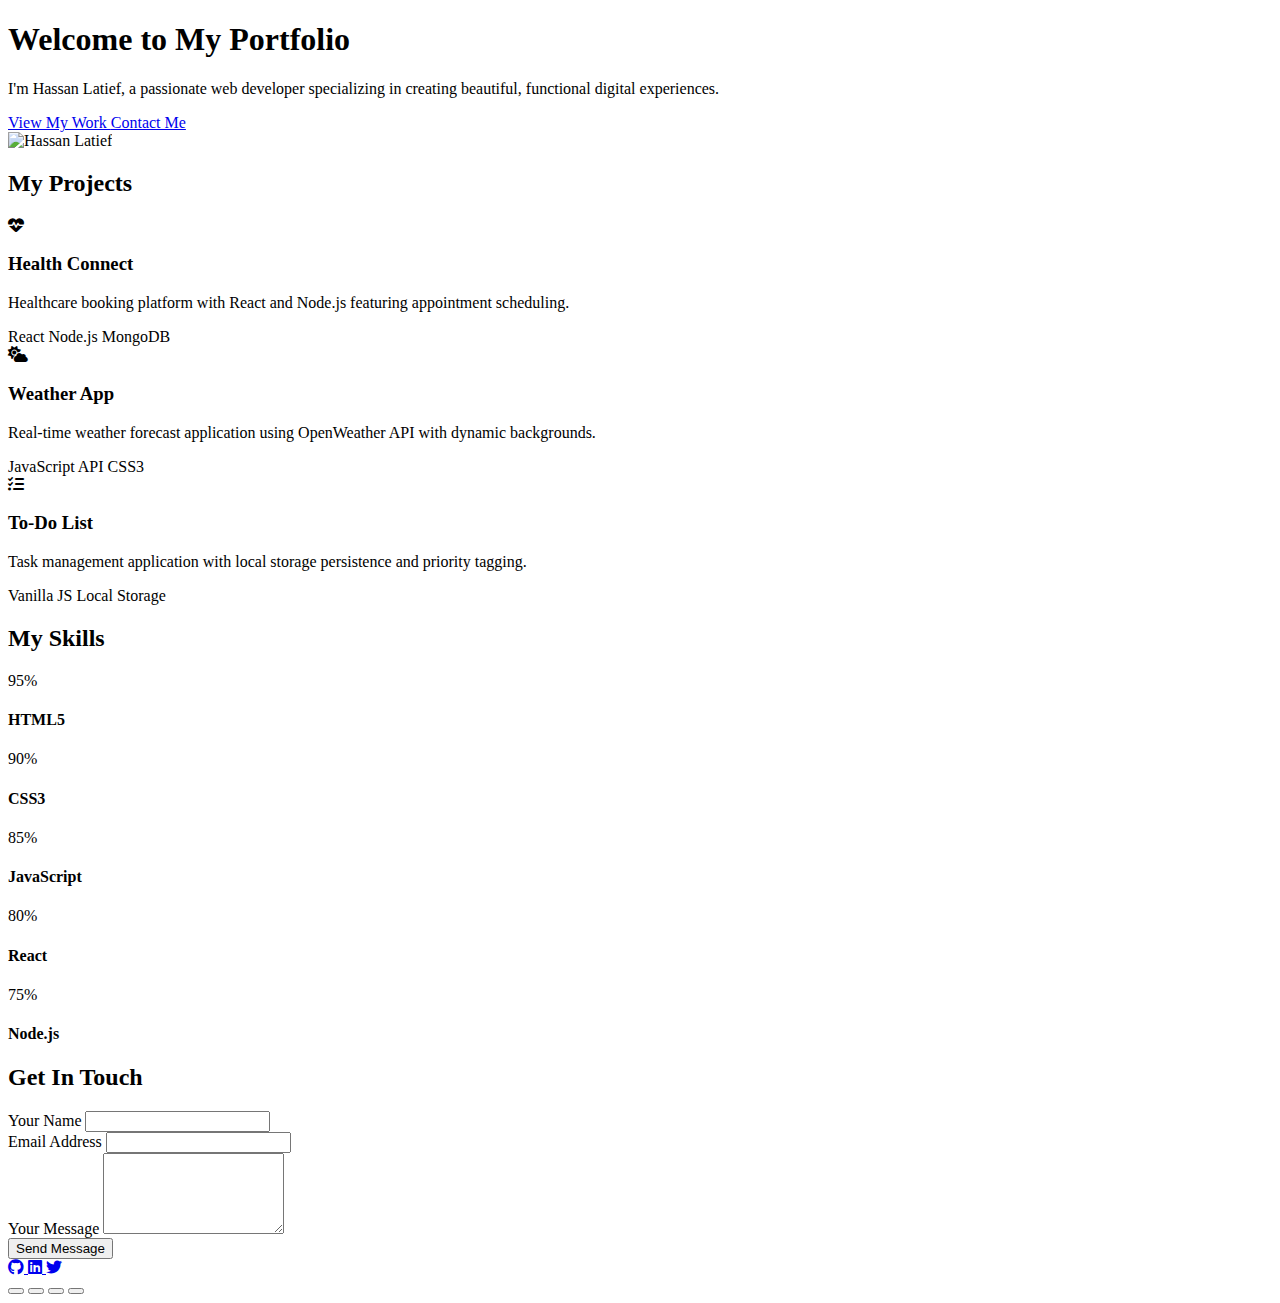
==== A3/index.html @ 29d2576d "Add files via upload" ====
<!DOCTYPE html>
<html lang="en">
<head>
  <meta charset="UTF-8">
  <meta name="viewport" content="width=device-width, initial-scale=1.0">
  <title>Hassan's Portfolio</title>
  <script src="https://cdn.tailwindcss.com"></script>
  <link rel="stylesheet" href="https://cdnjs.cloudflare.com/ajax/libs/font-awesome/6.4.0/css/all.min.css">
  <script>
    tailwind.config = {
      theme: {
        extend: {
          colors: {
            primary: '#3b82f6',
            secondary: '#10b981',
            dark: '#1e293b',
            light: '#f8fafc',
            accent: '#f59e0b',
          },
          animation: {
            'fade-in': 'fadeIn 1s ease-in-out',
            'float': 'float 3s ease-in-out infinite',
            'slide-in': 'slideIn 0.5s ease-out',
          }
        }
      }
    }
  </script>
  <style type="text/tailwindcss">
    @layer utilities {
      .text-gradient {
        @apply bg-clip-text text-transparent bg-gradient-to-r from-primary to-secondary;
      }
      .bg-glass {
        @apply bg-white/10 backdrop-blur-md border border-white/10;
      }
      .horizontal-scroll {
        @apply flex overflow-x-auto snap-x snap-mandatory w-screen h-screen;
        scroll-snap-type: x mandatory;
        scroll-behavior: smooth;
      }
      .horizontal-section {
        @apply flex-none w-screen h-screen snap-start overflow-y-auto;
      }
      .hide-scrollbar {
        -ms-overflow-style: none;
        scrollbar-width: none;
      }
      .hide-scrollbar::-webkit-scrollbar {
        display: none;
      }
    }
  </style>
</head>
<body class="bg-gradient-to-br from-dark to-gray-800 text-light font-sans antialiased hide-scrollbar">
  <!-- Horizontal Scroll Container -->
  <div class="horizontal-scroll hide-scrollbar">
    <!-- Home Section -->
    <section class="horizontal-section flex items-center justify-center">
      <div class="container mx-auto px-4 py-16 md:py-24">
        <div class="flex flex-col lg:flex-row items-center gap-12">
          <div class="lg:w-1/2 text-center lg:text-left animate-slide-in">
            <h1 class="text-4xl md:text-5xl lg:text-6xl font-bold mb-6">
              Welcome to My <span class="text-gradient">Portfolio</span>
            </h1>
            <p class="text-xl text-gray-300 mb-8 leading-relaxed">
              I'm Hassan Latief, a passionate web developer specializing in creating beautiful, functional digital experiences.
            </p>
            <div class="flex flex-col sm:flex-row gap-4 justify-center lg:justify-start">
              <a href="#projects" class="bg-gradient-to-r from-primary to-blue-500 text-white px-6 py-3 rounded-lg font-medium hover:opacity-90 transition-opacity text-center">
                View My Work
              </a>
              <a href="#contact" class="bg-transparent border-2 border-primary text-primary px-6 py-3 rounded-lg font-medium hover:bg-primary/10 transition-colors text-center">
                Contact Me
              </a>
            </div>
          </div>
          <div class="lg:w-1/2 flex justify-center mt-10 lg:mt-0">
            <div class="relative group">
              <div class="absolute -inset-2 bg-gradient-to-r from-primary to-secondary rounded-full blur opacity-75 group-hover:opacity-100 transition duration-200 animate-float"></div>
              <img src="img.jpe.JPG" alt="Hassan Latief" class="relative w-64 h-64 md:w-80 md:h-80 rounded-full object-cover border-4 border-white shadow-lg">
            </div>
          </div>
        </div>
      </div>
    </section>

    <!-- Projects Section -->
    <section id="projects" class="horizontal-section bg-dark/50 flex items-center justify-center">
      <div class="container mx-auto px-4 py-16">
        <h2 class="text-3xl md:text-4xl font-bold text-center mb-12 text-gradient">
          My Projects
        </h2>
        <div class="grid grid-cols-1 md:grid-cols-2 lg:grid-cols-3 gap-8">
          <!-- Project 1 -->
          <div class="bg-glass p-8 rounded-xl shadow-lg hover:shadow-xl transition-all">
            <div class="h-48 bg-gradient-to-br from-primary/20 to-secondary/20 rounded-lg mb-6 flex items-center justify-center">
              <i class="fas fa-heartbeat text-5xl text-primary"></i>
            </div>
            <h3 class="text-2xl font-bold mb-4">Health Connect</h3>
            <p class="text-gray-300 mb-4">
              Healthcare booking platform with React and Node.js featuring appointment scheduling.
            </p>
            <div class="flex flex-wrap gap-2">
              <span class="bg-primary/20 text-primary px-3 py-1 rounded-full text-sm">React</span>
              <span class="bg-primary/20 text-primary px-3 py-1 rounded-full text-sm">Node.js</span>
              <span class="bg-primary/20 text-primary px-3 py-1 rounded-full text-sm">MongoDB</span>
            </div>
          </div>
          
          <!-- Project 2 -->
          <div class="bg-glass p-8 rounded-xl shadow-lg hover:shadow-xl transition-all">
            <div class="h-48 bg-gradient-to-br from-primary/20 to-secondary/20 rounded-lg mb-6 flex items-center justify-center">
              <i class="fas fa-cloud-sun text-5xl text-primary"></i>
            </div>
            <h3 class="text-2xl font-bold mb-4">Weather App</h3>
            <p class="text-gray-300 mb-4">
              Real-time weather forecast application using OpenWeather API with dynamic backgrounds.
            </p>
            <div class="flex flex-wrap gap-2">
              <span class="bg-primary/20 text-primary px-3 py-1 rounded-full text-sm">JavaScript</span>
              <span class="bg-primary/20 text-primary px-3 py-1 rounded-full text-sm">API</span>
              <span class="bg-primary/20 text-primary px-3 py-1 rounded-full text-sm">CSS3</span>
            </div>
          </div>
          
          <!-- Project 3 -->
          <div class="bg-glass p-8 rounded-xl shadow-lg hover:shadow-xl transition-all">
            <div class="h-48 bg-gradient-to-br from-primary/20 to-secondary/20 rounded-lg mb-6 flex items-center justify-center">
              <i class="fas fa-tasks text-5xl text-primary"></i>
            </div>
            <h3 class="text-2xl font-bold mb-4">To-Do List</h3>
            <p class="text-gray-300 mb-4">
              Task management application with local storage persistence and priority tagging.
            </p>
            <div class="flex flex-wrap gap-2">
              <span class="bg-primary/20 text-primary px-3 py-1 rounded-full text-sm">Vanilla JS</span>
              <span class="bg-primary/20 text-primary px-3 py-1 rounded-full text-sm">Local Storage</span>
            </div>
          </div>
        </div>
      </div>
    </section>

    <!-- Skills Section -->
    <section class="horizontal-section flex items-center justify-center">
      <div class="container mx-auto px-4 py-16">
        <h2 class="text-3xl md:text-4xl font-bold text-center mb-12 text-gradient">
          My Skills
        </h2>
        <div class="grid grid-cols-2 md:grid-cols-3 lg:grid-cols-5 gap-8">
          <!-- Skill 1 -->
          <div class="bg-glass p-6 rounded-xl text-center hover:shadow-lg transition-all">
            <div class="radial-progress text-primary mx-auto" style="--value:95; --size:5rem; --thickness: 6px;">
              <span class="text-sm font-bold">95%</span>
            </div>
            <h4 class="mt-4 font-bold">HTML5</h4>
          </div>
          
          <!-- Skill 2 -->
          <div class="bg-glass p-6 rounded-xl text-center hover:shadow-lg transition-all">
            <div class="radial-progress text-primary mx-auto" style="--value:90; --size:5rem; --thickness: 6px;">
              <span class="text-sm font-bold">90%</span>
            </div>
            <h4 class="mt-4 font-bold">CSS3</h4>
          </div>
          
          <!-- Skill 3 -->
          <div class="bg-glass p-6 rounded-xl text-center hover:shadow-lg transition-all">
            <div class="radial-progress text-primary mx-auto" style="--value:85; --size:5rem; --thickness: 6px;">
              <span class="text-sm font-bold">85%</span>
            </div>
            <h4 class="mt-4 font-bold">JavaScript</h4>
          </div>
          
          <!-- Skill 4 -->
          <div class="bg-glass p-6 rounded-xl text-center hover:shadow-lg transition-all">
            <div class="radial-progress text-primary mx-auto" style="--value:80; --size:5rem; --thickness: 6px;">
              <span class="text-sm font-bold">80%</span>
            </div>
            <h4 class="mt-4 font-bold">React</h4>
          </div>
          
          <!-- Skill 5 -->
          <div class="bg-glass p-6 rounded-xl text-center hover:shadow-lg transition-all">
            <div class="radial-progress text-primary mx-auto" style="--value:75; --size:5rem; --thickness: 6px;">
              <span class="text-sm font-bold">75%</span>
            </div>
            <h4 class="mt-4 font-bold">Node.js</h4>
          </div>
        </div>
      </div>
    </section>

    <!-- Contact Section -->
    <section id="contact" class="horizontal-section bg-dark/70 flex items-center justify-center">
      <div class="container mx-auto px-4 py-16">
        <h2 class="text-3xl md:text-4xl font-bold text-center mb-12 text-gradient">
          Get In Touch
        </h2>
        <div class="max-w-2xl mx-auto bg-glass p-8 rounded-xl shadow-lg">
          <form class="space-y-6">
            <div>
              <label for="name" class="block text-gray-300 mb-2">Your Name</label>
              <input type="text" id="name" class="w-full px-4 py-3 bg-dark/50 border border-gray-600 rounded-lg focus:outline-none focus:ring-2 focus:ring-primary">
            </div>
            <div>
              <label for="email" class="block text-gray-300 mb-2">Email Address</label>
              <input type="email" id="email" class="w-full px-4 py-3 bg-dark/50 border border-gray-600 rounded-lg focus:outline-none focus:ring-2 focus:ring-primary">
            </div>
            <div>
              <label for="message" class="block text-gray-300 mb-2">Your Message</label>
              <textarea id="message" rows="5" class="w-full px-4 py-3 bg-dark/50 border border-gray-600 rounded-lg focus:outline-none focus:ring-2 focus:ring-primary"></textarea>
            </div>
            <button type="submit" class="w-full bg-gradient-to-r from-primary to-blue-500 text-white py-3 px-6 rounded-lg font-medium hover:opacity-90 transition-opacity">
              Send Message
            </button>
          </form>
          <div class="mt-8 flex justify-center space-x-6">
            <a href="#" class="text-2xl hover:text-primary transition-colors" aria-label="GitHub">
              <i class="fab fa-github"></i>
            </a>
            <a href="#" class="text-2xl hover:text-primary transition-colors" aria-label="LinkedIn">
              <i class="fab fa-linkedin"></i>
            </a>
            <a href="#" class="text-2xl hover:text-primary transition-colors" aria-label="Twitter">
              <i class="fab fa-twitter"></i>
            </a>
          </div>
        </div>
      </div>
    </section>
  </div>

  <!-- Navigation Dots -->
  <div class="fixed right-8 top-1/2 transform -translate-y-1/2 z-50 flex flex-col space-y-4">
    <button class="nav-dot w-3 h-3 rounded-full bg-primary opacity-100" data-section="0"></button>
    <button class="nav-dot w-3 h-3 rounded-full bg-gray-600 opacity-50" data-section="1"></button>
    <button class="nav-dot w-3 h-3 rounded-full bg-gray-600 opacity-50" data-section="2"></button>
    <button class="nav-dot w-3 h-3 rounded-full bg-gray-600 opacity-50" data-section="3"></button>
  </div>

  <script>
    // 1. Horizontal Scroll Navigation
    const horizontalScroll = document.querySelector('.horizontal-scroll');
    const navDots = document.querySelectorAll('.nav-dot');
    
    // Update active dot based on scroll position
    horizontalScroll.addEventListener('scroll', () => {
      const scrollPosition = horizontalScroll.scrollLeft;
      const sectionWidth = window.innerWidth;
      const activeSection = Math.round(scrollPosition / sectionWidth);
      
      navDots.forEach((dot, index) => {
        if (index === activeSection) {
          dot.classList.add('bg-primary', 'opacity-100');
          dot.classList.remove('bg-gray-600', 'opacity-50');
        } else {
          dot.classList.remove('bg-primary', 'opacity-100');
          dot.classList.add('bg-gray-600', 'opacity-50');
        }
      });
    });
    
    // Click on dot to scroll to section
    navDots.forEach(dot => {
      dot.addEventListener('click', () => {
        const sectionIndex = dot.dataset.section;
        horizontalScroll.scrollTo({
          left: window.innerWidth * sectionIndex,
          behavior: 'smooth'
        });
      });
    });
    
    // 2. Keyboard Navigation
    document.addEventListener('keydown', (e) => {
      if (e.key === 'ArrowLeft') {
        horizontalScroll.scrollBy({
          left: -window.innerWidth,
          behavior: 'smooth'
        });
      } else if (e.key === 'ArrowRight') {
        horizontalScroll.scrollBy({
          left: window.innerWidth,
          behavior: 'smooth'
        });
      }
    });
    
    // 3. Touch Gestures for Mobile
    let touchStartX = 0;
    let touchEndX = 0;
    
    horizontalScroll.addEventListener('touchstart', (e) => {
      touchStartX = e.changedTouches[0].screenX;
    }, {passive: true});
    
    horizontalScroll.addEventListener('touchend', (e) => {
      touchEndX = e.changedTouches[0].screenX;
      handleSwipe();
    }, {passive: true});
    
    function handleSwipe() {
      const threshold = 50;
      if (touchEndX < touchStartX - threshold) {
        // Swipe left
        horizontalScroll.scrollBy({
          left: window.innerWidth,
          behavior: 'smooth'
        });
      } else if (touchEndX > touchStartX + threshold) {
        // Swipe right
        horizontalScroll.scrollBy({
          left: -window.innerWidth,
          behavior: 'smooth'
        });
      }
    }
    
    // 4. Scroll Animation
    const scrollObserver = new IntersectionObserver((entries) => {
      entries.forEach(entry => {
        if (entry.isIntersecting) {
          entry.target.classList.add('animate-fade-in');
        }
      });
    }, { threshold: 0.1 });
    
    document.querySelectorAll('section, .bg-glass').forEach(element => {
      scrollObserver.observe(element);
    });
    
    // 5. Current Year in Footer
    document.getElementById('current-year').textContent = new Date().getFullYear();
  </script>
</body>
</html>
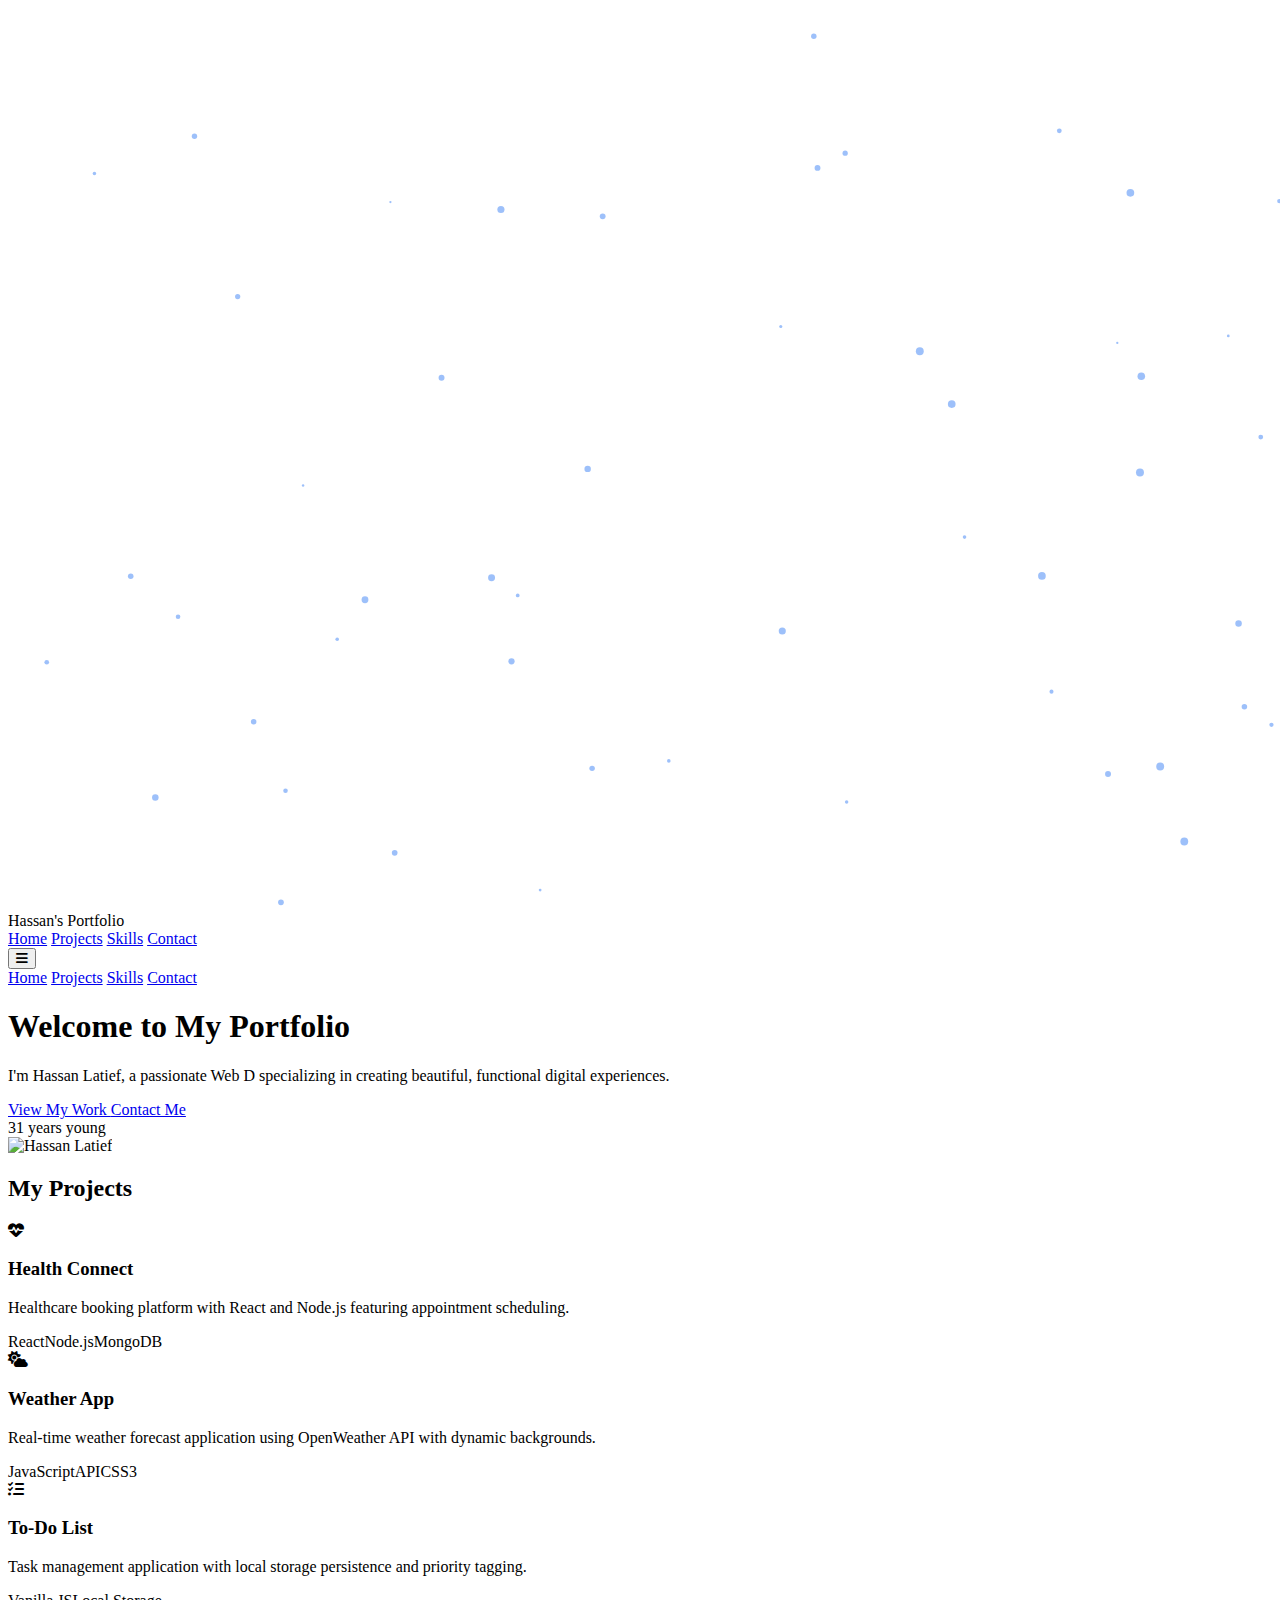
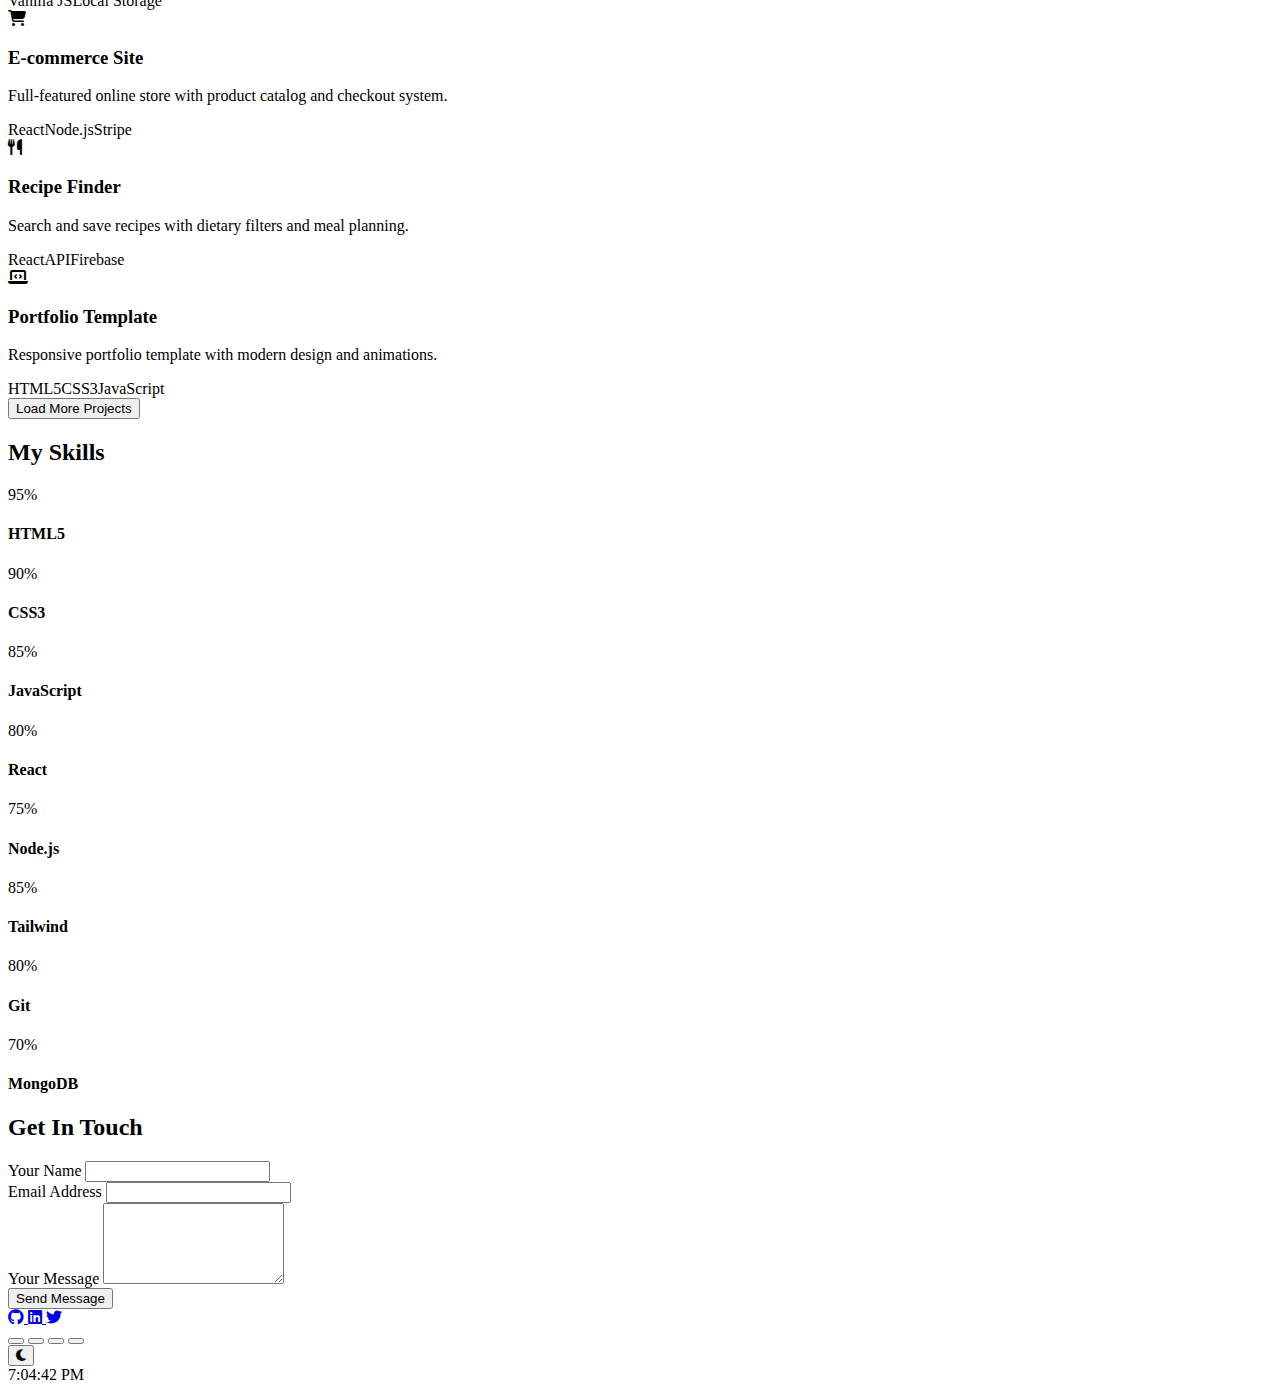
==== commit 6745c2fc: "Add files via upload" ====
--- a/A3/index.html
+++ b/A3/index.html
@@ -21,6 +21,35 @@
             'fade-in': 'fadeIn 1s ease-in-out',
             'float': 'float 3s ease-in-out infinite',
             'slide-in': 'slideIn 0.5s ease-out',
+            'fade-in-up': 'fadeInUp 0.5s ease-out',
+            'project-enter': 'projectEnter 0.5s ease-out forwards',
+            'skill-enter': 'skillEnter 0.5s ease-out forwards'
+          },
+          keyframes: {
+            fadeIn: {
+              '0%': { opacity: '0' },
+              '100%': { opacity: '1' }
+            },
+            fadeInUp: {
+              '0%': { opacity: '0', transform: 'translateY(20px)' },
+              '100%': { opacity: '1', transform: 'translateY(0)' }
+            },
+            float: {
+              '0%, 100%': { transform: 'translateY(0)' },
+              '50%': { transform: 'translateY(-10px)' }
+            },
+            slideIn: {
+              '0%': { transform: 'translateX(-20px)', opacity: '0' },
+              '100%': { transform: 'translateX(0)', opacity: '1' }
+            },
+            projectEnter: {
+              '0%': { opacity: '0', transform: 'scale(0.8) translateY(20px)' },
+              '100%': { opacity: '1', transform: 'scale(1) translateY(0)' }
+            },
+            skillEnter: {
+              '0%': { opacity: '0', transform: 'scale(0.9)' },
+              '100%': { opacity: '1', transform: 'scale(1)' }
+            }
           }
         }
       }
@@ -49,14 +78,57 @@
       .hide-scrollbar::-webkit-scrollbar {
         display: none;
       }
+      .light-mode {
+        @apply bg-gray-100 text-dark;
+      }
+      .animate-me {
+        @apply opacity-0;
+      }
+      .project-card {
+        @apply transition-all duration-300 opacity-0;
+      }
+      .skill-card {
+        @apply transition-all duration-300 opacity-0;
+      }
+      .nav-link {
+        @apply px-4 py-2 rounded-lg transition-colors duration-300;
+      }
     }
   </style>
 </head>
 <body class="bg-gradient-to-br from-dark to-gray-800 text-light font-sans antialiased hide-scrollbar">
+  <!-- Navigation Bar -->
+  <nav class="fixed top-0 left-0 right-0 bg-dark/80 backdrop-blur-md z-50 border-b border-gray-700">
+    <div class="container mx-auto px-6 py-3 flex justify-between items-center">
+      <div class="text-2xl font-bold text-gradient">
+        Hassan's Portfolio
+      </div>
+      <div class="hidden md:flex space-x-4">
+        <a href="#home" class="nav-link hover:bg-primary/20 text-white">Home</a>
+        <a href="#projects" class="nav-link hover:bg-primary/20 text-white">Projects</a>
+        <a href="#skills" class="nav-link hover:bg-primary/20 text-white">Skills</a>
+        <a href="#contact" class="nav-link hover:bg-primary/20 text-white">Contact</a>
+      </div>
+      <button id="mobile-menu-button" class="md:hidden text-white">
+        <i class="fas fa-bars text-2xl"></i>
+      </button>
+    </div>
+    <!-- Mobile Menu -->
+    <div id="mobile-menu" class="md:hidden hidden bg-dark/90 backdrop-blur-lg pb-4 px-6">
+      <a href="#home" class="nav-link block py-2 text-white hover:bg-primary/20">Home</a>
+      <a href="#projects" class="nav-link block py-2 text-white hover:bg-primary/20">Projects</a>
+      <a href="#skills" class="nav-link block py-2 text-white hover:bg-primary/20">Skills</a>
+      <a href="#contact" class="nav-link block py-2 text-white hover:bg-primary/20">Contact</a>
+    </div>
+  </nav>
+
+  <!-- Progress Bar -->
+  <div class="fixed top-16 left-0 h-1 bg-gradient-to-r from-primary to-secondary z-40" id="progress-bar"></div>
+
   <!-- Horizontal Scroll Container -->
-  <div class="horizontal-scroll hide-scrollbar">
+  <div class="horizontal-scroll hide-scrollbar pt-16" id="horizontal-scroll">
     <!-- Home Section -->
-    <section class="horizontal-section flex items-center justify-center">
+    <section id="home" class="horizontal-section flex items-center justify-center">
       <div class="container mx-auto px-4 py-16 md:py-24">
         <div class="flex flex-col lg:flex-row items-center gap-12">
           <div class="lg:w-1/2 text-center lg:text-left animate-slide-in">
@@ -64,7 +136,7 @@
               Welcome to My <span class="text-gradient">Portfolio</span>
             </h1>
             <p class="text-xl text-gray-300 mb-8 leading-relaxed">
-              I'm Hassan Latief, a passionate web developer specializing in creating beautiful, functional digital experiences.
+              I'm Hassan Latief, a passionate <span class="hero-text">Web Developer</span> specializing in creating beautiful, functional digital experiences.
             </p>
             <div class="flex flex-col sm:flex-row gap-4 justify-center lg:justify-start">
               <a href="#projects" class="bg-gradient-to-r from-primary to-blue-500 text-white px-6 py-3 rounded-lg font-medium hover:opacity-90 transition-opacity text-center">
@@ -74,6 +146,7 @@
                 Contact Me
               </a>
             </div>
+            <div class="text-gray-400 text-sm mt-2" id="age-display"></div>
           </div>
           <div class="lg:w-1/2 flex justify-center mt-10 lg:mt-0">
             <div class="relative group">
@@ -88,106 +161,28 @@
     <!-- Projects Section -->
     <section id="projects" class="horizontal-section bg-dark/50 flex items-center justify-center">
       <div class="container mx-auto px-4 py-16">
-        <h2 class="text-3xl md:text-4xl font-bold text-center mb-12 text-gradient">
+        <h2 class="text-3xl md:text-4xl font-bold text-center mb-12 text-gradient animate-me">
           My Projects
         </h2>
-        <div class="grid grid-cols-1 md:grid-cols-2 lg:grid-cols-3 gap-8">
-          <!-- Project 1 -->
-          <div class="bg-glass p-8 rounded-xl shadow-lg hover:shadow-xl transition-all">
-            <div class="h-48 bg-gradient-to-br from-primary/20 to-secondary/20 rounded-lg mb-6 flex items-center justify-center">
-              <i class="fas fa-heartbeat text-5xl text-primary"></i>
-            </div>
-            <h3 class="text-2xl font-bold mb-4">Health Connect</h3>
-            <p class="text-gray-300 mb-4">
-              Healthcare booking platform with React and Node.js featuring appointment scheduling.
-            </p>
-            <div class="flex flex-wrap gap-2">
-              <span class="bg-primary/20 text-primary px-3 py-1 rounded-full text-sm">React</span>
-              <span class="bg-primary/20 text-primary px-3 py-1 rounded-full text-sm">Node.js</span>
-              <span class="bg-primary/20 text-primary px-3 py-1 rounded-full text-sm">MongoDB</span>
-            </div>
-          </div>
-          
-          <!-- Project 2 -->
-          <div class="bg-glass p-8 rounded-xl shadow-lg hover:shadow-xl transition-all">
-            <div class="h-48 bg-gradient-to-br from-primary/20 to-secondary/20 rounded-lg mb-6 flex items-center justify-center">
-              <i class="fas fa-cloud-sun text-5xl text-primary"></i>
-            </div>
-            <h3 class="text-2xl font-bold mb-4">Weather App</h3>
-            <p class="text-gray-300 mb-4">
-              Real-time weather forecast application using OpenWeather API with dynamic backgrounds.
-            </p>
-            <div class="flex flex-wrap gap-2">
-              <span class="bg-primary/20 text-primary px-3 py-1 rounded-full text-sm">JavaScript</span>
-              <span class="bg-primary/20 text-primary px-3 py-1 rounded-full text-sm">API</span>
-              <span class="bg-primary/20 text-primary px-3 py-1 rounded-full text-sm">CSS3</span>
-            </div>
-          </div>
-          
-          <!-- Project 3 -->
-          <div class="bg-glass p-8 rounded-xl shadow-lg hover:shadow-xl transition-all">
-            <div class="h-48 bg-gradient-to-br from-primary/20 to-secondary/20 rounded-lg mb-6 flex items-center justify-center">
-              <i class="fas fa-tasks text-5xl text-primary"></i>
-            </div>
-            <h3 class="text-2xl font-bold mb-4">To-Do List</h3>
-            <p class="text-gray-300 mb-4">
-              Task management application with local storage persistence and priority tagging.
-            </p>
-            <div class="flex flex-wrap gap-2">
-              <span class="bg-primary/20 text-primary px-3 py-1 rounded-full text-sm">Vanilla JS</span>
-              <span class="bg-primary/20 text-primary px-3 py-1 rounded-full text-sm">Local Storage</span>
-            </div>
-          </div>
+        <div class="grid grid-cols-1 md:grid-cols-2 lg:grid-cols-3 gap-8" id="projects-container">
+          <!-- Projects will be loaded dynamically -->
+        </div>
+        <div class="text-center mt-8">
+          <button id="load-more" class="bg-glass px-6 py-3 rounded-lg hover:bg-primary/20 transition-colors">
+            Load More Projects
+          </button>
         </div>
       </div>
     </section>
 
     <!-- Skills Section -->
-    <section class="horizontal-section flex items-center justify-center">
+    <section id="skills" class="horizontal-section flex items-center justify-center">
       <div class="container mx-auto px-4 py-16">
-        <h2 class="text-3xl md:text-4xl font-bold text-center mb-12 text-gradient">
+        <h2 class="text-3xl md:text-4xl font-bold text-center mb-12 text-gradient animate-me">
           My Skills
         </h2>
-        <div class="grid grid-cols-2 md:grid-cols-3 lg:grid-cols-5 gap-8">
-          <!-- Skill 1 -->
-          <div class="bg-glass p-6 rounded-xl text-center hover:shadow-lg transition-all">
-            <div class="radial-progress text-primary mx-auto" style="--value:95; --size:5rem; --thickness: 6px;">
-              <span class="text-sm font-bold">95%</span>
-            </div>
-            <h4 class="mt-4 font-bold">HTML5</h4>
-          </div>
-          
-          <!-- Skill 2 -->
-          <div class="bg-glass p-6 rounded-xl text-center hover:shadow-lg transition-all">
-            <div class="radial-progress text-primary mx-auto" style="--value:90; --size:5rem; --thickness: 6px;">
-              <span class="text-sm font-bold">90%</span>
-            </div>
-            <h4 class="mt-4 font-bold">CSS3</h4>
-          </div>
-          
-          <!-- Skill 3 -->
-          <div class="bg-glass p-6 rounded-xl text-center hover:shadow-lg transition-all">
-            <div class="radial-progress text-primary mx-auto" style="--value:85; --size:5rem; --thickness: 6px;">
-              <span class="text-sm font-bold">85%</span>
-            </div>
-            <h4 class="mt-4 font-bold">JavaScript</h4>
-          </div>
-          
-          <!-- Skill 4 -->
-          <div class="bg-glass p-6 rounded-xl text-center hover:shadow-lg transition-all">
-            <div class="radial-progress text-primary mx-auto" style="--value:80; --size:5rem; --thickness: 6px;">
-              <span class="text-sm font-bold">80%</span>
-            </div>
-            <h4 class="mt-4 font-bold">React</h4>
-          </div>
-          
-          <!-- Skill 5 -->
-          <div class="bg-glass p-6 rounded-xl text-center hover:shadow-lg transition-all">
-            <div class="radial-progress text-primary mx-auto" style="--value:75; --size:5rem; --thickness: 6px;">
-              <span class="text-sm font-bold">75%</span>
-            </div>
-            <h4 class="mt-4 font-bold">Node.js</h4>
-          </div>
+        <div class="grid grid-cols-2 md:grid-cols-3 lg:grid-cols-5 gap-8" id="skills-container">
+          <!-- Skills will be loaded dynamically -->
         </div>
       </div>
     </section>
@@ -195,11 +190,11 @@
     <!-- Contact Section -->
     <section id="contact" class="horizontal-section bg-dark/70 flex items-center justify-center">
       <div class="container mx-auto px-4 py-16">
-        <h2 class="text-3xl md:text-4xl font-bold text-center mb-12 text-gradient">
+        <h2 class="text-3xl md:text-4xl font-bold text-center mb-12 text-gradient animate-me">
           Get In Touch
         </h2>
         <div class="max-w-2xl mx-auto bg-glass p-8 rounded-xl shadow-lg">
-          <form class="space-y-6">
+          <form id="contact-form" class="space-y-6">
             <div>
               <label for="name" class="block text-gray-300 mb-2">Your Name</label>
               <input type="text" id="name" class="w-full px-4 py-3 bg-dark/50 border border-gray-600 rounded-lg focus:outline-none focus:ring-2 focus:ring-primary">
@@ -240,17 +235,45 @@
     <button class="nav-dot w-3 h-3 rounded-full bg-gray-600 opacity-50" data-section="3"></button>
   </div>
 
+  <!-- Theme Toggle -->
+  <button id="theme-toggle" class="fixed bottom-4 right-4 bg-glass p-3 rounded-full shadow-lg z-50">
+    <i class="fas fa-moon"></i>
+  </button>
+
+  <!-- Toast Notification -->
+  <div id="toast" class="fixed bottom-4 left-1/2 transform -translate-x-1/2 bg-glass px-6 py-3 rounded-lg shadow-lg hidden z-50"></div>
+
+  <!-- Real-time Clock -->
+  <div id="clock" class="fixed top-20 right-4 text-sm text-gray-400 z-50"></div>
+
   <script>
+    // Mobile Menu Toggle
+    const mobileMenuButton = document.getElementById('mobile-menu-button');
+    const mobileMenu = document.getElementById('mobile-menu');
+    
+    mobileMenuButton.addEventListener('click', () => {
+      mobileMenu.classList.toggle('hidden');
+    });
+
+    // Close mobile menu when clicking on a link
+    document.querySelectorAll('#mobile-menu a').forEach(link => {
+      link.addEventListener('click', () => {
+        mobileMenu.classList.add('hidden');
+      });
+    });
+
     // 1. Horizontal Scroll Navigation
-    const horizontalScroll = document.querySelector('.horizontal-scroll');
+    const horizontalScroll = document.getElementById('horizontal-scroll');
     const navDots = document.querySelectorAll('.nav-dot');
-    
-    // Update active dot based on scroll position
+    const progressBar = document.getElementById('progress-bar');
+    
+    // Update active dot and progress based on scroll position
     horizontalScroll.addEventListener('scroll', () => {
       const scrollPosition = horizontalScroll.scrollLeft;
       const sectionWidth = window.innerWidth;
       const activeSection = Math.round(scrollPosition / sectionWidth);
       
+      // Update navigation dots
       navDots.forEach((dot, index) => {
         if (index === activeSection) {
           dot.classList.add('bg-primary', 'opacity-100');
@@ -260,6 +283,10 @@
           dot.classList.add('bg-gray-600', 'opacity-50');
         }
       });
+      
+      // Update progress bar
+      const scrollPercentage = (scrollPosition / (horizontalScroll.scrollWidth - window.innerWidth)) * 100;
+      progressBar.style.width = `${scrollPercentage}%`;
     });
     
     // Click on dot to scroll to section
@@ -323,16 +350,334 @@
       entries.forEach(entry => {
         if (entry.isIntersecting) {
           entry.target.classList.add('animate-fade-in');
+          entry.target.classList.add('animate-fade-in-up');
         }
       });
     }, { threshold: 0.1 });
     
-    document.querySelectorAll('section, .bg-glass').forEach(element => {
+    document.querySelectorAll('section, .bg-glass, .animate-me').forEach(element => {
       scrollObserver.observe(element);
     });
     
-    // 5. Current Year in Footer
-    document.getElementById('current-year').textContent = new Date().getFullYear();
+    // 5. Theme Toggle (Dark/Light Mode)
+    const themeToggle = document.getElementById('theme-toggle');
+    
+    function applySavedTheme() {
+      const savedTheme = localStorage.getItem('theme');
+      if (savedTheme === 'light') {
+        document.body.classList.add('light-mode');
+        document.body.classList.add('bg-gray-100');
+        document.body.classList.add('text-dark');
+        themeToggle.querySelector('i').classList.replace('fa-moon', 'fa-sun');
+      }
+    }
+    
+    themeToggle.addEventListener('click', () => {
+      document.body.classList.toggle('light-mode');
+      document.body.classList.toggle('bg-gray-100');
+      document.body.classList.toggle('text-dark');
+      
+      const icon = themeToggle.querySelector('i');
+      if (document.body.classList.contains('light-mode')) {
+        icon.classList.replace('fa-moon', 'fa-sun');
+        localStorage.setItem('theme', 'light');
+      } else {
+        icon.classList.replace('fa-sun', 'fa-moon');
+        localStorage.setItem('theme', 'dark');
+      }
+    });
+    
+    // Apply saved theme on load
+    applySavedTheme();
+    
+    // 6. Typewriter Effect for Hero Text
+    const heroText = document.querySelector('.hero-text');
+    const texts = ["Web Developer", "UI/UX Designer", "Frontend Engineer"];
+    let currentText = 0;
+    let charIndex = 0;
+    let isDeleting = false;
+    
+    function typeWriter() {
+      const currentString = texts[currentText];
+      
+      if (isDeleting) {
+        heroText.textContent = currentString.substring(0, charIndex--);
+        if (charIndex === 0) {
+          isDeleting = false;
+          currentText = (currentText + 1) % texts.length;
+        }
+      } else {
+        heroText.textContent = currentString.substring(0, charIndex++);
+        if (charIndex > currentString.length) {
+          isDeleting = true;
+        }
+      }
+      
+      setTimeout(typeWriter, isDeleting ? 50 : 150);
+    }
+    
+    // Start typewriter effect
+    typeWriter();
+    
+    // 7. Interactive Particle Background
+    const canvas = document.createElement('canvas');
+    canvas.className = 'fixed inset-0 -z-10 w-full h-full opacity-50';
+    document.body.prepend(canvas);
+    
+    canvas.width = window.innerWidth;
+    canvas.height = window.innerHeight;
+    const ctx = canvas.getContext('2d');
+    
+    const particles = [];
+    for (let i = 0; i < 50; i++) {
+      particles.push({
+        x: Math.random() * canvas.width,
+        y: Math.random() * canvas.height,
+        size: Math.random() * 3 + 1,
+        speedX: Math.random() * 1 - 0.5,
+        speedY: Math.random() * 1 - 0.5
+      });
+    }
+    
+    function animateParticles() {
+      ctx.clearRect(0, 0, canvas.width, canvas.height);
+      
+      particles.forEach(particle => {
+        ctx.fillStyle = 'rgba(59, 130, 246, 0.5)';
+        ctx.beginPath();
+        ctx.arc(particle.x, particle.y, particle.size, 0, Math.PI * 2);
+        ctx.fill();
+        
+        particle.x += particle.speedX;
+        particle.y += particle.speedY;
+        
+        if (particle.x < 0 || particle.x > canvas.width) particle.speedX *= -1;
+        if (particle.y < 0 || particle.y > canvas.height) particle.speedY *= -1;
+      });
+      
+      requestAnimationFrame(animateParticles);
+    }
+    
+    animateParticles();
+    
+    // 8. Form Validation with Toast Notifications
+    const form = document.getElementById('contact-form');
+    const toast = document.getElementById('toast');
+    
+    form.addEventListener('submit', (e) => {
+      e.preventDefault();
+      
+      const email = document.getElementById('email').value;
+      if (!email.includes('@')) {
+        showToast('Please enter a valid email address', 'error');
+        return;
+      }
+      
+      showToast('Message sent successfully!', 'success');
+      form.reset();
+    });
+    
+    function showToast(message, type) {
+      toast.textContent = message;
+      toast.className = `fixed bottom-4 left-1/2 transform -translate-x-1/2 bg-glass px-6 py-3 rounded-lg shadow-lg ${
+        type === 'error' ? 'text-red-400' : 'text-green-400'
+      }`;
+      toast.classList.remove('hidden');
+      
+      setTimeout(() => {
+        toast.classList.add('hidden');
+      }, 3000);
+    }
+    
+    // 9. Skills Data
+    const skills = [
+      { name: "HTML5", value: 95 },
+      { name: "CSS3", value: 90 },
+      { name: "JavaScript", value: 85 },
+      { name: "React", value: 80 },
+      { name: "Node.js", value: 75 },
+      { name: "Tailwind", value: 85 },
+      { name: "Git", value: 80 },
+      { name: "MongoDB", value: 70 }
+    ];
+    
+    // 10. Project Data
+    const projects = [
+      { 
+        title: "Health Connect", 
+        description: "Healthcare booking platform with React and Node.js featuring appointment scheduling.",
+        tags: ["React", "Node.js", "MongoDB"],
+        icon: "fa-heartbeat"
+      },
+      { 
+        title: "Weather App", 
+        description: "Real-time weather forecast application using OpenWeather API with dynamic backgrounds.",
+        tags: ["JavaScript", "API", "CSS3"],
+        icon: "fa-cloud-sun"
+      },
+      { 
+        title: "To-Do List", 
+        description: "Task management application with local storage persistence and priority tagging.",
+        tags: ["Vanilla JS", "Local Storage"],
+        icon: "fa-tasks"
+      },
+      { 
+        title: "E-commerce Site", 
+        description: "Full-featured online store with product catalog and checkout system.",
+        tags: ["React", "Node.js", "Stripe"],
+        icon: "fa-shopping-cart"
+      },
+      { 
+        title: "Recipe Finder", 
+        description: "Search and save recipes with dietary filters and meal planning.",
+        tags: ["React", "API", "Firebase"],
+        icon: "fa-utensils"
+      },
+      { 
+        title: "Portfolio Template", 
+        description: "Responsive portfolio template with modern design and animations.",
+        tags: ["HTML5", "CSS3", "JavaScript"],
+        icon: "fa-laptop-code"
+      }
+    ];
+    
+    // 11. Render Projects with Sequential Animation
+    function renderProjects() {
+      const container = document.getElementById('projects-container');
+      container.innerHTML = '';
+      
+      projects.forEach((project, index) => {
+        const projectEl = document.createElement('div');
+        projectEl.className = 'bg-glass p-8 rounded-xl shadow-lg hover:shadow-xl transition-all project-card';
+        projectEl.style.animationDelay = `${index * 0.3}s`;
+        projectEl.innerHTML = `
+          <div class="h-48 bg-gradient-to-br from-primary/20 to-secondary/20 rounded-lg mb-6 flex items-center justify-center">
+            <i class="fas ${project.icon} text-5xl text-primary"></i>
+          </div>
+          <h3 class="text-2xl font-bold mb-4">${project.title}</h3>
+          <p class="text-gray-300 mb-4">${project.description}</p>
+          <div class="flex flex-wrap gap-2">
+            ${project.tags.map(tag => `<span class="bg-primary/20 text-primary px-3 py-1 rounded-full text-sm">${tag}</span>`).join('')}
+          </div>
+        `;
+        container.appendChild(projectEl);
+        
+        // Animate each project sequentially
+        setTimeout(() => {
+          projectEl.classList.add('animate-project-enter');
+        }, index * 300);
+      });
+    }
+    
+    // 12. Render Skills with Sequential Animation
+    function renderSkills() {
+      const container = document.getElementById('skills-container');
+      container.innerHTML = '';
+      
+      skills.forEach((skill, index) => {
+        const skillEl = document.createElement('div');
+        skillEl.className = 'bg-glass p-6 rounded-xl text-center hover:shadow-xl transition-all skill-card';
+        skillEl.style.animationDelay = `${index * 0.2}s`;
+        skillEl.innerHTML = `
+          <div class="radial-progress text-primary mx-auto" style="--value:${skill.value}; --size:5rem; --thickness: 6px;">
+            <span class="text-sm font-bold">${skill.value}%</span>
+          </div>
+          <h4 class="mt-4 font-bold">${skill.name}</h4>
+        `;
+        container.appendChild(skillEl);
+        
+        // Animate each skill sequentially
+        setTimeout(() => {
+          skillEl.classList.add('animate-skill-enter');
+        }, index * 200);
+      });
+    }
+    
+    // Initial render with animations
+    renderProjects();
+    renderSkills();
+    
+    // 13. Load More Projects
+    document.getElementById('load-more').addEventListener('click', () => {
+      // In a real app, you would fetch more projects here
+      showToast('All projects are already loaded!', 'info');
+    });
+    
+    // 14. Dynamic Age Calculator
+    function calculateAge() {
+      const birthDate = new Date('1995-05-15'); // Replace with your birthdate
+      const diff = Date.now() - birthDate.getTime();
+      const ageDate = new Date(diff);
+      const age = Math.abs(ageDate.getUTCFullYear() - 1970);
+      
+      document.getElementById('age-display').textContent = `${age} years young`;
+    }
+    
+    calculateAge();
+    
+    // 15. Real-time Clock
+    function updateClock() {
+      const now = new Date();
+      document.getElementById('clock').textContent = now.toLocaleTimeString();
+    }
+    
+    setInterval(updateClock, 1000);
+    updateClock();
+    
+    // 16. Interactive 3D Card Effect
+    function setupCardHoverEffects() {
+      const cards = document.querySelectorAll('.project-card, .skill-card');
+      
+      cards.forEach(card => {
+        card.addEventListener('mousemove', (e) => {
+          const x = e.clientX - card.getBoundingClientRect().left;
+          const y = e.clientY - card.getBoundingClientRect().top;
+          
+          const centerX = card.offsetWidth / 2;
+          const centerY = card.offsetHeight / 2;
+          
+          const angleX = (y - centerY) / 10;
+          const angleY = (centerX - x) / 10;
+          
+          card.style.transform = `perspective(1000px) rotateX(${angleX}deg) rotateY(${angleY}deg) scale(1.05)`;
+        });
+        
+        card.addEventListener('mouseleave', () => {
+          card.style.transform = 'perspective(1000px) rotateX(0) rotateY(0) scale(1)';
+        });
+      });
+    }
+    
+    // Setup card effects after projects and skills are rendered
+    setTimeout(setupCardHoverEffects, Math.max(projects.length * 300, skills.length * 200) + 500);
+    
+    // 17. Dynamic Background Gradient
+    let angle = 0;
+    setInterval(() => {
+      angle = (angle + 0.5) % 360;
+      document.body.style.background = `linear-gradient(${angle}deg, var(--dark), var(--gray-800))`;
+    }, 50);
+    
+    // 18. Smooth scrolling for navigation links
+    document.querySelectorAll('a[href^="#"]').forEach(anchor => {
+      anchor.addEventListener('click', function(e) {
+        e.preventDefault();
+        
+        const targetId = this.getAttribute('href');
+        if (targetId === '#') return;
+        
+        const targetSection = document.querySelector(targetId);
+        if (!targetSection) return;
+        
+        const sectionIndex = Array.from(document.querySelectorAll('.horizontal-section')).indexOf(targetSection);
+        if (sectionIndex >= 0) {
+          horizontalScroll.scrollTo({
+            left: window.innerWidth * sectionIndex,
+            behavior: 'smooth'
+          });
+        }
+      });
+    });
   </script>
 </body>
 </html>